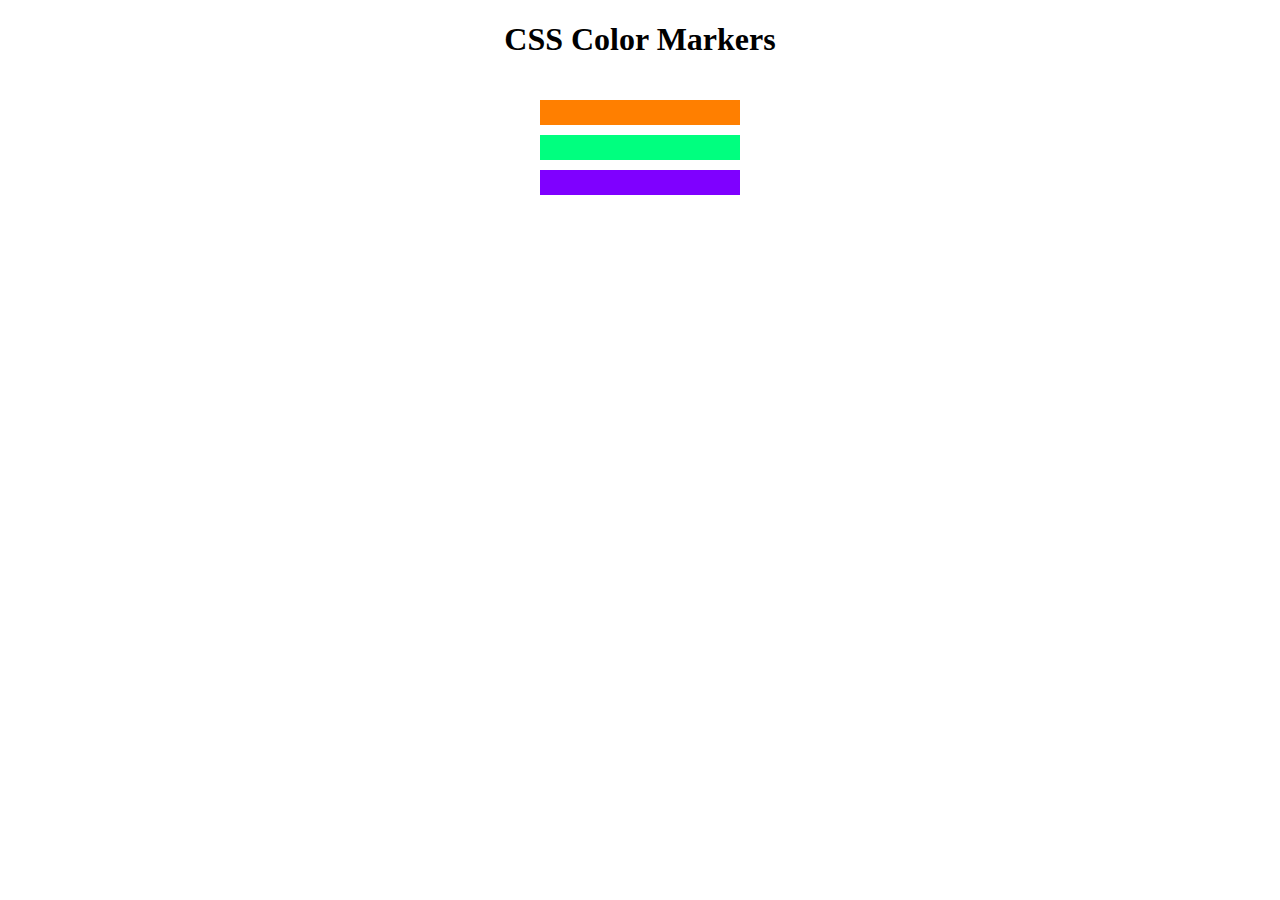
==== color_markers/index.html @ 59ae57cb "combinacion colores rgb" ====
<!DOCTYPE html>
<html lang="en">
<head>
    <meta charset="UTF-8">
    <meta http-equiv="X-UA-Compatible" content="IE=edge">
    <meta name="viewport" content="width=device-width, initial-scale=1.0">
    <title>Colored Markers</title>
    <link rel="stylesheet" href="styles.css">
</head>
<body>
    <h1>CSS Color Markers</h1>
    <div class="container">
        <div class="marker one">

        </div>
        <div class="marker two">

        </div>
        <div class="marker three">

        </div>
    </div>
</body>
</html>
---- color_markers/styles.css ----
h1 {
    text-align: center;
}
.marker {
    
    width: 200px;
    height: 25px;
    margin: 10px auto;
}
.one {
    background-color: rgb(255, 127, 0);
}
.two {
    background-color: rgb(0, 255, 127);
}
.three {
    background-color: rgb(127, 0, 255);
}
.container {
    background-color: rgb(255, 255, 255);
    padding-top: 10px;
    padding-bottom: 10px;
    padding-left: 0;
    padding-right: 0;
}
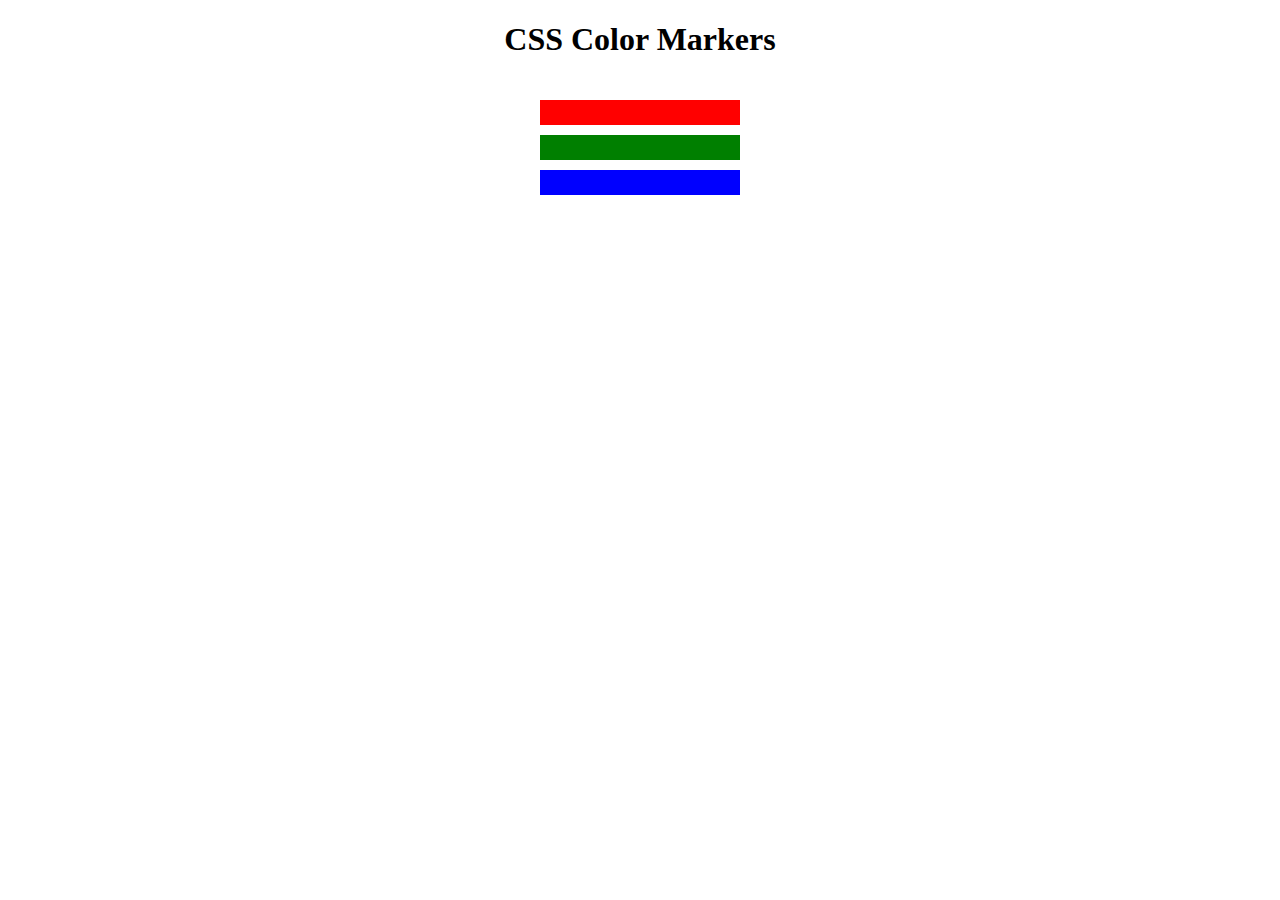
==== commit 507a3db3: "rdb, hex color and hsl" ====
--- a/color_markers/index.html
+++ b/color_markers/index.html
@@ -10,13 +10,13 @@
 <body>
     <h1>CSS Color Markers</h1>
     <div class="container">
-        <div class="marker one">
+        <div class="marker red">
 
         </div>
-        <div class="marker two">
+        <div class="marker green">
 
         </div>
-        <div class="marker three">
+        <div class="marker blue">
 
         </div>
     </div>
--- a/color_markers/styles.css
+++ b/color_markers/styles.css
@@ -7,14 +7,14 @@
     height: 25px;
     margin: 10px auto;
 }
-.one {
-    background-color: rgb(255, 127, 0);
+.red {
+    background-color: rgb(255, 0, 0);
 }
-.two {
-    background-color: rgb(0, 255, 127);
+.green {
+    background-color: #007f00;
 }
-.three {
-    background-color: rgb(127, 0, 255);
+.blue {
+    background-color: hsl(240, 100%, 50%);
 }
 .container {
     background-color: rgb(255, 255, 255);
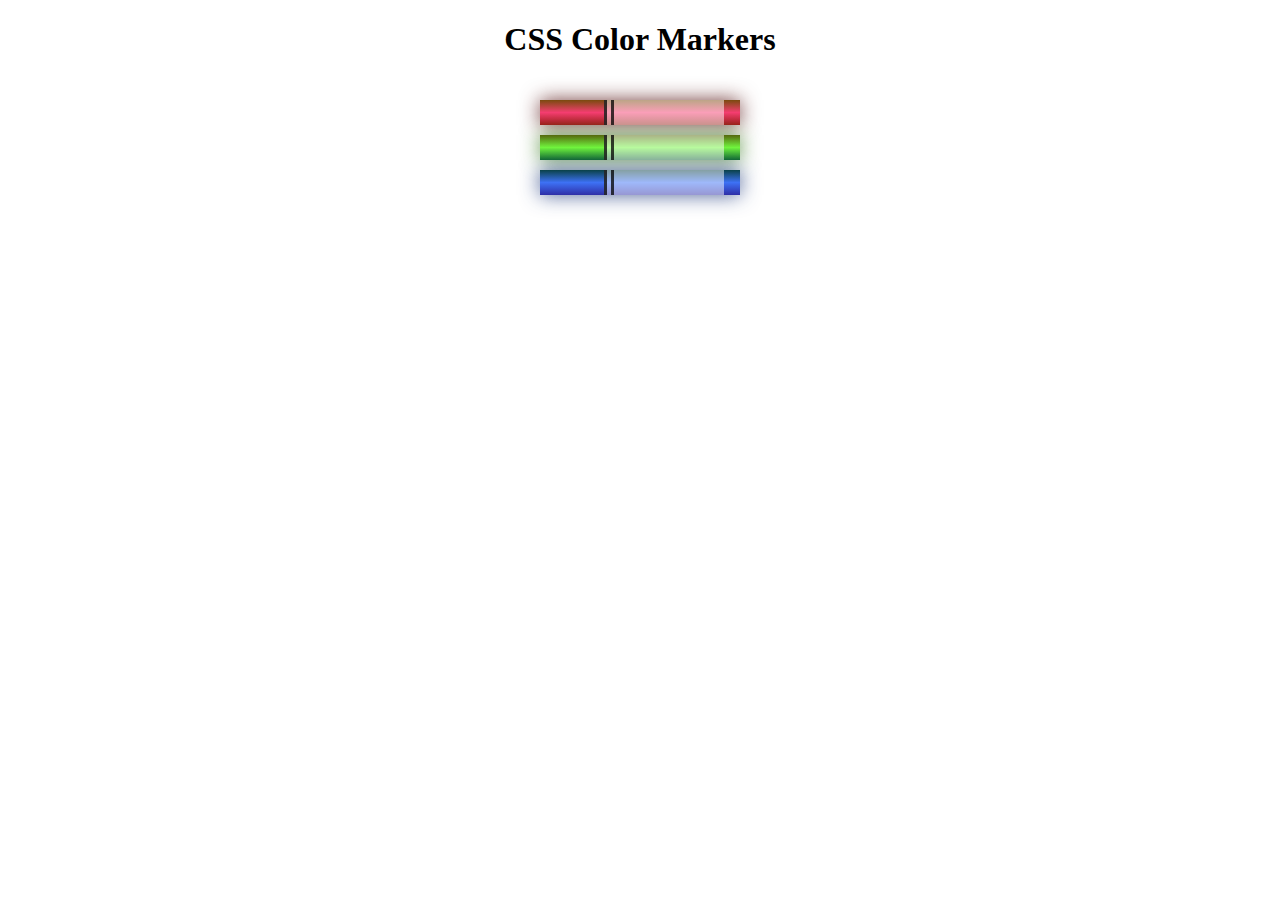
==== commit c7d99b0b: "marcadores terminados" ====
--- a/color_markers/index.html
+++ b/color_markers/index.html
@@ -11,13 +11,16 @@
     <h1>CSS Color Markers</h1>
     <div class="container">
         <div class="marker red">
-
+            <div class="cap"></div>
+            <div class="sleeve"></div>
         </div>
         <div class="marker green">
-
+            <div class="cap"></div>
+            <div class="sleeve"></div>
         </div>
         <div class="marker blue">
-
+            <div class="cap"></div>
+            <div class="sleeve"></div>
         </div>
     </div>
 </body>
--- a/color_markers/styles.css
+++ b/color_markers/styles.css
@@ -8,13 +8,16 @@
     margin: 10px auto;
 }
 .red {
-    background-color: rgb(255, 0, 0);
+    background: linear-gradient(rgb(122, 74, 14)0%, rgb(245, 62, 113)50%, rgb(162, 27, 27)100%);
+    box-shadow: 0 0 20px 0 rgba(83, 14, 14, 0.8);
 }
 .green {
-    background-color: #007f00;
+    background: linear-gradient(#55680D, #71F53E, #116C31);
+    box-shadow: 0 0 20px 0 #3B7E20CC;
 }
 .blue {
-    background-color: hsl(240, 100%, 50%);
+    background: linear-gradient(hsl(186, 76%, 16%), hsl(223, 90%, 60%), hsl(240, 56%, 42%));
+    box-shadow: 0 0 20px 0 hsla(223, 59%, 31%, 0.8);
 }
 .container {
     background-color: rgb(255, 255, 255);
@@ -22,4 +25,17 @@
     padding-bottom: 10px;
     padding-left: 0;
     padding-right: 0;
-}+}
+.sleeve {
+    width: 110px;
+    height: 25px;
+    background-color: rgba(255, 255, 255, 50%);
+    border-left: 10px double rgba(0, 0, 0, 75%);
+}
+.cap {
+    width: 60px;
+    height: 25px;
+}
+.sleeve, .cap {
+    display: inline-block;
+} 